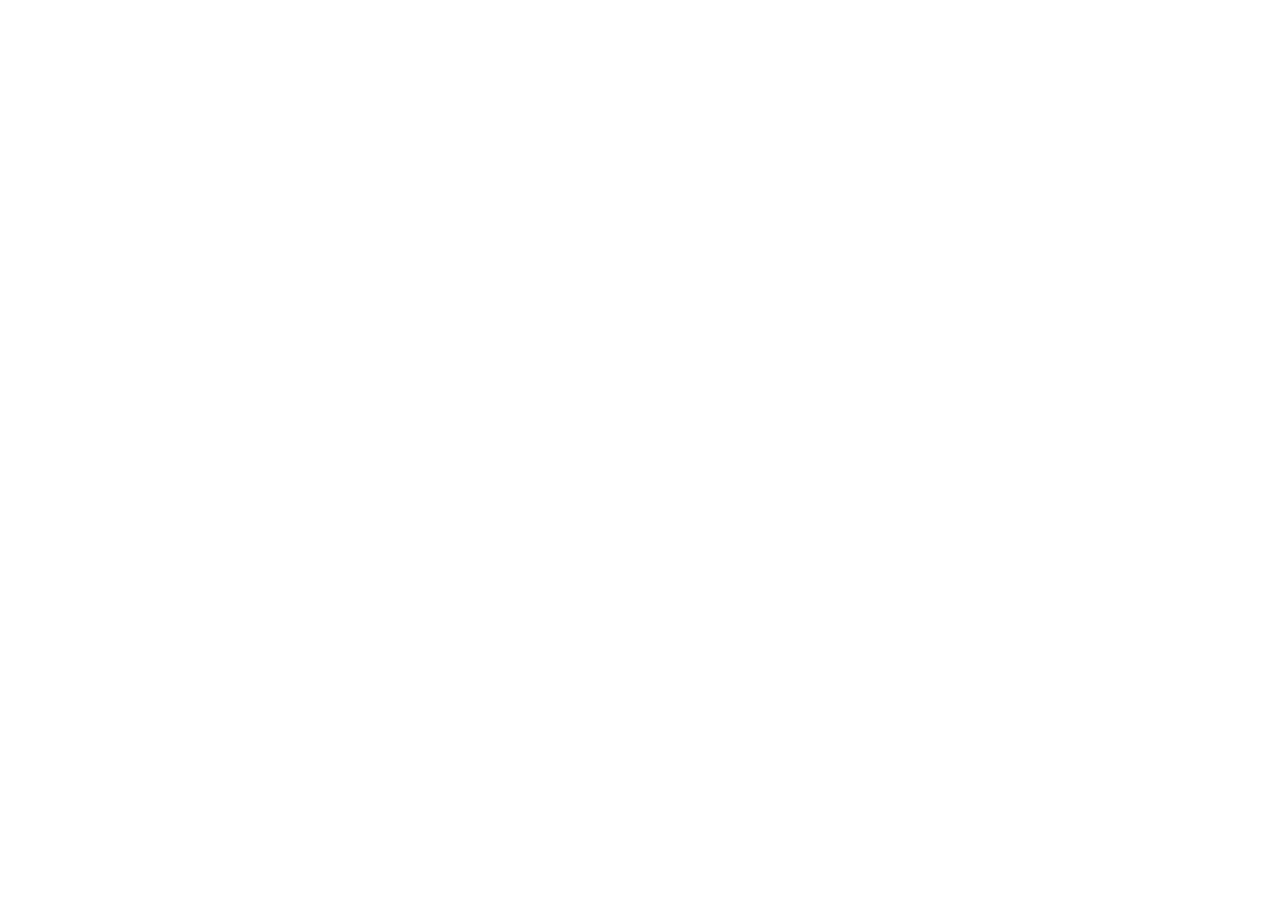
==== docs/index.html @ 5748e57a "Docs agregado" ====
<!doctype html><html lang="en"><head><meta charset="utf-8"/><link rel="icon" href="/favicon.ico"/><meta name="viewport" content="width=device-width,initial-scale=1"/><meta name="theme-color" content="#000000"/><meta name="description" content="Web site created using create-react-app"/><link rel="apple-touch-icon" href="/logo192.png"/><link rel="manifest" href="/manifest.json"/><link rel="stylesheet" href="https://cdnjs.cloudflare.com/ajax/libs/animate.css/4.1.1/animate.min.css"/><title>Gif Expert App</title><link href="/static/css/main.a70ab158.chunk.css" rel="stylesheet"></head><body><noscript>You need to enable JavaScript to run this app.</noscript><div id="root"></div><script>!function(e){function r(r){for(var n,p,f=r[0],i=r[1],l=r[2],c=0,s=[];c<f.length;c++)p=f[c],Object.prototype.hasOwnProperty.call(o,p)&&o[p]&&s.push(o[p][0]),o[p]=0;for(n in i)Object.prototype.hasOwnProperty.call(i,n)&&(e[n]=i[n]);for(a&&a(r);s.length;)s.shift()();return u.push.apply(u,l||[]),t()}function t(){for(var e,r=0;r<u.length;r++){for(var t=u[r],n=!0,f=1;f<t.length;f++){var i=t[f];0!==o[i]&&(n=!1)}n&&(u.splice(r--,1),e=p(p.s=t[0]))}return e}var n={},o={1:0},u=[];function p(r){if(n[r])return n[r].exports;var t=n[r]={i:r,l:!1,exports:{}};return e[r].call(t.exports,t,t.exports,p),t.l=!0,t.exports}p.m=e,p.c=n,p.d=function(e,r,t){p.o(e,r)||Object.defineProperty(e,r,{enumerable:!0,get:t})},p.r=function(e){"undefined"!=typeof Symbol&&Symbol.toStringTag&&Object.defineProperty(e,Symbol.toStringTag,{value:"Module"}),Object.defineProperty(e,"__esModule",{value:!0})},p.t=function(e,r){if(1&r&&(e=p(e)),8&r)return e;if(4&r&&"object"==typeof e&&e&&e.__esModule)return e;var t=Object.create(null);if(p.r(t),Object.defineProperty(t,"default",{enumerable:!0,value:e}),2&r&&"string"!=typeof e)for(var n in e)p.d(t,n,function(r){return e[r]}.bind(null,n));return t},p.n=function(e){var r=e&&e.__esModule?function(){return e.default}:function(){return e};return p.d(r,"a",r),r},p.o=function(e,r){return Object.prototype.hasOwnProperty.call(e,r)},p.p="/";var f=this["webpackJsonpgif-expert-app"]=this["webpackJsonpgif-expert-app"]||[],i=f.push.bind(f);f.push=r,f=f.slice();for(var l=0;l<f.length;l++)r(f[l]);var a=i;t()}([])</script><script src="/static/js/2.5027ad2a.chunk.js"></script><script src="/static/js/main.4c4ae90e.chunk.js"></script></body></html>
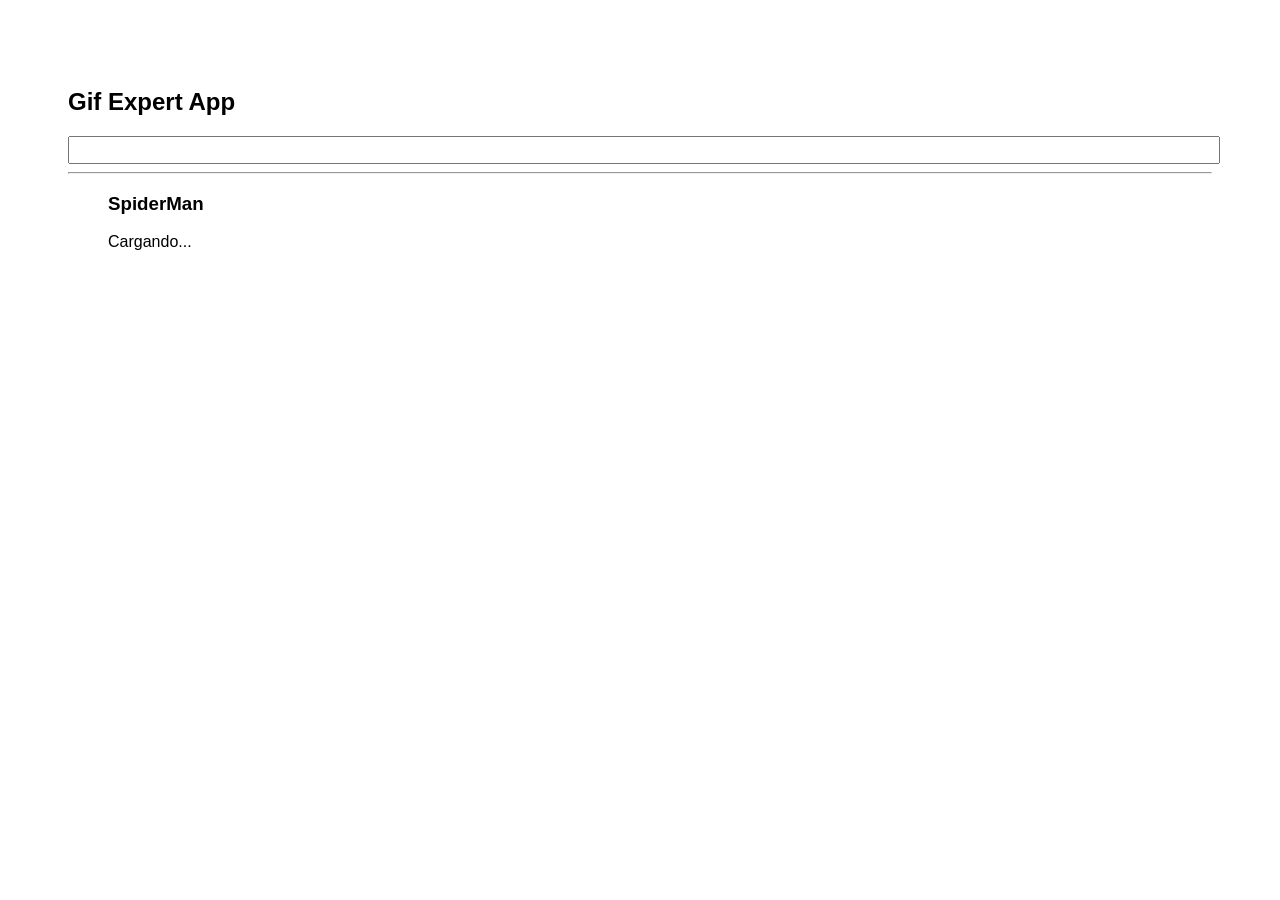
==== commit 6d3bc43e: "index.html actualizado" ====
--- a/docs/index.html
+++ b/docs/index.html
@@ -1 +1,24 @@
-<!doctype html><html lang="en"><head><meta charset="utf-8"/><link rel="icon" href="/favicon.ico"/><meta name="viewport" content="width=device-width,initial-scale=1"/><meta name="theme-color" content="#000000"/><meta name="description" content="Web site created using create-react-app"/><link rel="apple-touch-icon" href="/logo192.png"/><link rel="manifest" href="/manifest.json"/><link rel="stylesheet" href="https://cdnjs.cloudflare.com/ajax/libs/animate.css/4.1.1/animate.min.css"/><title>Gif Expert App</title><link href="/static/css/main.a70ab158.chunk.css" rel="stylesheet"></head><body><noscript>You need to enable JavaScript to run this app.</noscript><div id="root"></div><script>!function(e){function r(r){for(var n,p,f=r[0],i=r[1],l=r[2],c=0,s=[];c<f.length;c++)p=f[c],Object.prototype.hasOwnProperty.call(o,p)&&o[p]&&s.push(o[p][0]),o[p]=0;for(n in i)Object.prototype.hasOwnProperty.call(i,n)&&(e[n]=i[n]);for(a&&a(r);s.length;)s.shift()();return u.push.apply(u,l||[]),t()}function t(){for(var e,r=0;r<u.length;r++){for(var t=u[r],n=!0,f=1;f<t.length;f++){var i=t[f];0!==o[i]&&(n=!1)}n&&(u.splice(r--,1),e=p(p.s=t[0]))}return e}var n={},o={1:0},u=[];function p(r){if(n[r])return n[r].exports;var t=n[r]={i:r,l:!1,exports:{}};return e[r].call(t.exports,t,t.exports,p),t.l=!0,t.exports}p.m=e,p.c=n,p.d=function(e,r,t){p.o(e,r)||Object.defineProperty(e,r,{enumerable:!0,get:t})},p.r=function(e){"undefined"!=typeof Symbol&&Symbol.toStringTag&&Object.defineProperty(e,Symbol.toStringTag,{value:"Module"}),Object.defineProperty(e,"__esModule",{value:!0})},p.t=function(e,r){if(1&r&&(e=p(e)),8&r)return e;if(4&r&&"object"==typeof e&&e&&e.__esModule)return e;var t=Object.create(null);if(p.r(t),Object.defineProperty(t,"default",{enumerable:!0,value:e}),2&r&&"string"!=typeof e)for(var n in e)p.d(t,n,function(r){return e[r]}.bind(null,n));return t},p.n=function(e){var r=e&&e.__esModule?function(){return e.default}:function(){return e};return p.d(r,"a",r),r},p.o=function(e,r){return Object.prototype.hasOwnProperty.call(e,r)},p.p="/";var f=this["webpackJsonpgif-expert-app"]=this["webpackJsonpgif-expert-app"]||[],i=f.push.bind(f);f.push=r,f=f.slice();for(var l=0;l<f.length;l++)r(f[l]);var a=i;t()}([])</script><script src="/static/js/2.5027ad2a.chunk.js"></script><script src="/static/js/main.4c4ae90e.chunk.js"></script></body></html>+<!doctype html>
+<html lang="en">
+
+<head>
+    <meta charset="utf-8" />
+    <link rel="icon" href="./favicon.ico" />
+    <meta name="viewport" content="width=device-width,initial-scale=1" />
+    <meta name="theme-color" content="#000000" />
+    <meta name="description" content="Web site created using create-react-app" />
+    <link rel="apple-touch-icon" href="./logo192.png" />
+    <link rel="manifest" href="./manifest.json" />
+    <link rel="stylesheet" href="https://cdnjs.cloudflare.com/ajax/libs/animate.css/4.1.1/animate.min.css" />
+    <title>Gif Expert App</title>
+    <link href="./static/css/main.a70ab158.chunk.css" rel="stylesheet">
+</head>
+
+<body><noscript>You need to enable JavaScript to run this app.</noscript>
+    <div id="root"></div>
+    <script>!function (e) { function r(r) { for (var n, p, f = r[0], i = r[1], l = r[2], c = 0, s = []; c < f.length; c++)p = f[c], Object.prototype.hasOwnProperty.call(o, p) && o[p] && s.push(o[p][0]), o[p] = 0; for (n in i) Object.prototype.hasOwnProperty.call(i, n) && (e[n] = i[n]); for (a && a(r); s.length;)s.shift()(); return u.push.apply(u, l || []), t() } function t() { for (var e, r = 0; r < u.length; r++) { for (var t = u[r], n = !0, f = 1; f < t.length; f++) { var i = t[f]; 0 !== o[i] && (n = !1) } n && (u.splice(r--, 1), e = p(p.s = t[0])) } return e } var n = {}, o = { 1: 0 }, u = []; function p(r) { if (n[r]) return n[r].exports; var t = n[r] = { i: r, l: !1, exports: {} }; return e[r].call(t.exports, t, t.exports, p), t.l = !0, t.exports } p.m = e, p.c = n, p.d = function (e, r, t) { p.o(e, r) || Object.defineProperty(e, r, { enumerable: !0, get: t }) }, p.r = function (e) { "undefined" != typeof Symbol && Symbol.toStringTag && Object.defineProperty(e, Symbol.toStringTag, { value: "Module" }), Object.defineProperty(e, "__esModule", { value: !0 }) }, p.t = function (e, r) { if (1 & r && (e = p(e)), 8 & r) return e; if (4 & r && "object" == typeof e && e && e.__esModule) return e; var t = Object.create(null); if (p.r(t), Object.defineProperty(t, "default", { enumerable: !0, value: e }), 2 & r && "string" != typeof e) for (var n in e) p.d(t, n, function (r) { return e[r] }.bind(null, n)); return t }, p.n = function (e) { var r = e && e.__esModule ? function () { return e.default } : function () { return e }; return p.d(r, "a", r), r }, p.o = function (e, r) { return Object.prototype.hasOwnProperty.call(e, r) }, p.p = "/"; var f = this["webpackJsonpgif-expert-app"] = this["webpackJsonpgif-expert-app"] || [], i = f.push.bind(f); f.push = r, f = f.slice(); for (var l = 0; l < f.length; l++)r(f[l]); var a = i; t() }([])</script>
+    <script src="./static/js/2.5027ad2a.chunk.js"></script>
+    <script src="./static/js/main.4c4ae90e.chunk.js"></script>
+</body>
+
+</html>
--- a/docs/static/css/main.a70ab158.chunk.css
+++ b/docs/static/css/main.a70ab158.chunk.css
@@ -0,0 +1,2 @@
+*{font-family:Helvetica,Arial,sans-serif}body{padding:60px}input{color:grey;font-size:1.2rem;width:100%}.card-grid{display:flex;flex-direction:row;flex-wrap:wrap}.card{align-content:center;border:1px solid grey;border-radius:6px;margin-bottom:10px;margin-right:10px;overflow:hidden}.card p{padding:5px;text-align:center}.card img{max-height:170px}
+/*# sourceMappingURL=main.a70ab158.chunk.css.map */
